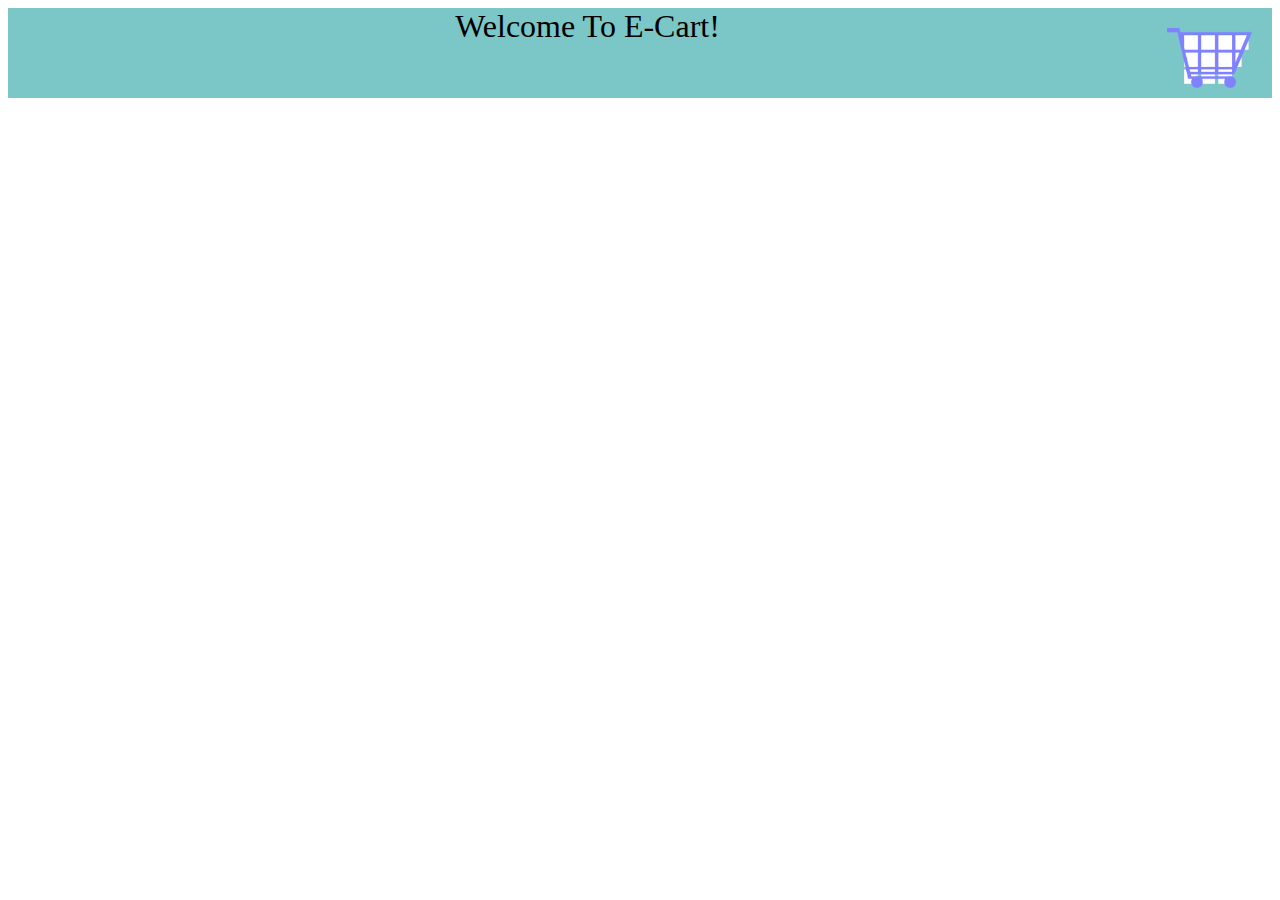
==== index.html @ 320896e6 "It is E-cart project" ====
<!DOCTYPE html>
<html lang="en">
<head>
    <meta charset="UTF-8">
    <meta http-equiv="X-UA-Compatible" content="IE=edge">
    <meta name="viewport" content="width=device-width, initial-scale=1.0">
    <title>E_Cart</title>
      
    <link href="https://cdn.jsdelivr.net/npm/bootstrap@5.0.0-beta3/dist/css/bootstrap.min.css" rel="stylesheet" integrity="sha384-eOJMYsd53ii+scO/bJGFsiCZc+5NDVN2yr8+0RDqr0Ql0h+rP48ckxlpbzKgwra6" crossorigin="anonymous">
    
    <link href="./src/frontStyle.css" rel="stylesheet" >
</head>
<body>


    
    <div class="container">

        <div class="header-container">Welcome To E-Cart!
            <img src="./assets/ecart-image.png" class="ecart" />
        </div>
        
        <!-- <div class="side-bar"></div> -->
        <div class="content-container"></div>
    </div>



    <script src="./services/loadData.js"></script>
    <script src="https://cdn.jsdelivr.net/npm/bootstrap@5.0.0-beta3/dist/js/bootstrap.bundle.min.js" integrity="sha384-JEW9xMcG8R+pH31jmWH6WWP0WintQrMb4s7ZOdauHnUtxwoG2vI5DkLtS3qm9Ekf" crossorigin="anonymous"></script>
</body>
</html>
---- src/frontStyle.css ----
.container{
    /*width: 90%;
    height: auto;*/
    background-color: #b5c8c8;
}
.header-container{
    height: 90px;
    background-color: #7bc6c6;
    font-size: xx-large;
    text-align: center;
}
.side-bar{
    width: 200px;
    height: 500px;
    background-color: aliceblue;
}
.ecart{
    width: 85px;
    height: 60px;
    float: right;
    margin-right: 20px;
    margin-top: 20px;
}
.content-container{
    display:flex;
    justify-content: center;
    align-items: center;
    box-sizing: border-box;
}
.card{
      width: 300px;
    height: 350px;
    flex-basis: 20%;
    margin:20px;
}
.card-title{
    width: 100%;
    height: 250px;
    background-size: cover;
}
.card-body{
    padding:15px ;
}
img{
    width: 250px;
    height: 200px;
}
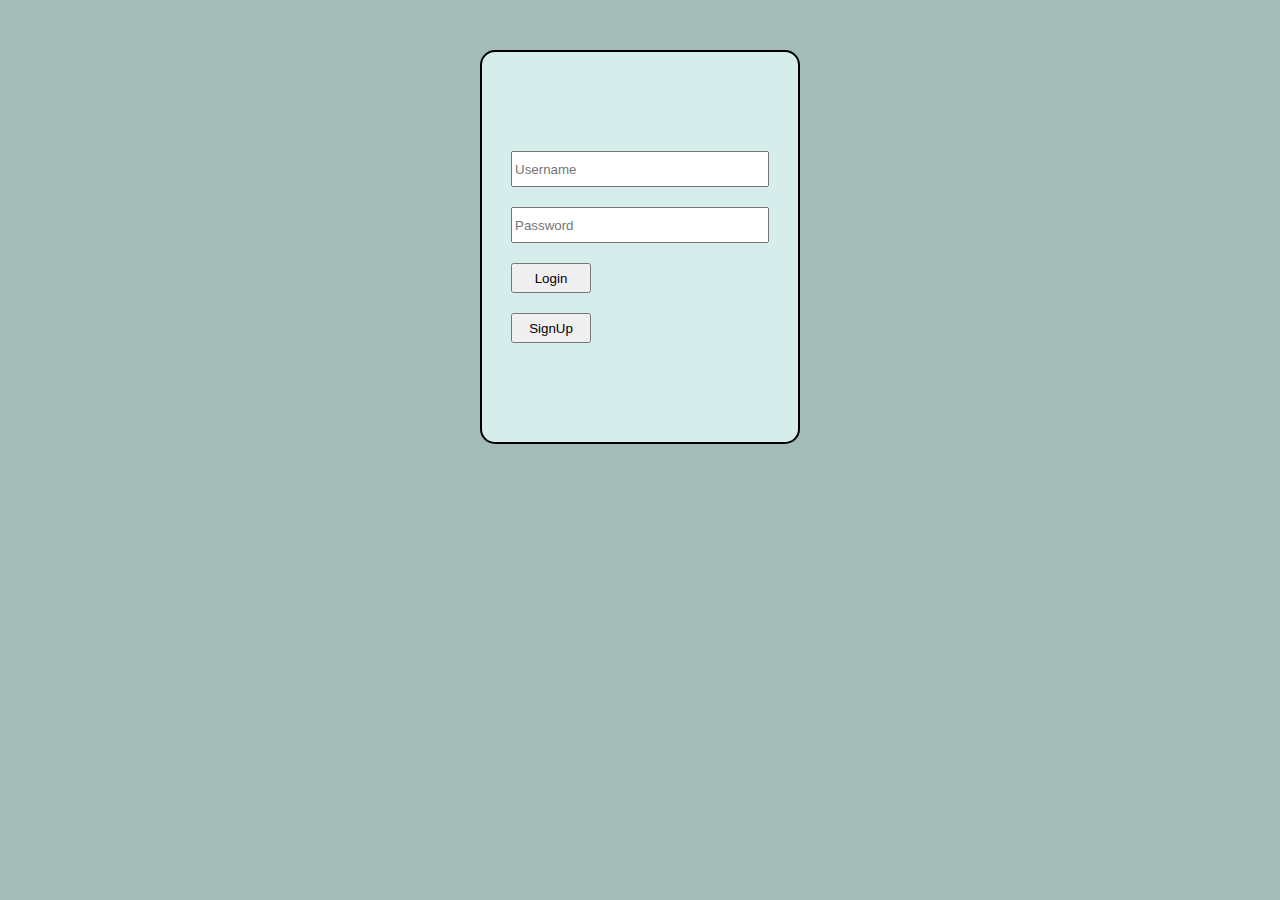
==== commit cc9ce4a6: "functionality addition" ====
--- a/index.html
+++ b/index.html
@@ -1,32 +1,101 @@
 <!DOCTYPE html>
 <html lang="en">
-<head>
-    <meta charset="UTF-8">
-    <meta http-equiv="X-UA-Compatible" content="IE=edge">
-    <meta name="viewport" content="width=device-width, initial-scale=1.0">
-    <title>E_Cart</title>
+  <head>
+    <meta charset="UTF-8" />
+    <meta http-equiv="X-UA-Compatible" content="IE=edge" />
+    <meta name="viewport" content="width=device-width, initial-scale=1.0" />
+    <title>Login</title>
+    <style>
+      body {
+        background-color: #a3bcb6;
+      }
+      .login-container {
+        border: 2px solid black;
+        display: flex;
+        width: 25%;
+        height: 390px;
+        margin: 50px auto;
+        background-color: #d6edeb;
+        flex-direction: column;
+        align-items: center;
+        justify-content: center;
+        border-radius: 15px;
+      }
+      .login-container form {
+        display: inline-grid;
+      }
+      .login-container input {
+        margin: 10px;
+        width: 250px;
+        height: 30px;
+      }
+      input[type="submit"] {
+        display: inline;
+        width: 80px;
+      }
+      .warnuser {
+        color: red;
+        font-size: 11px;
+        margin-top: 0px;
+        display: block;
+      }
+      .validuser {
+        display: none;
+      }
+    </style>
+  </head>
+  <body>
+    <div class="login-container">
+      <form action="" name="loginform" method="GET">
+        <input type="text" class="inp-fld" placeholder="Username" name="uname" />
+        <input type="text" class="inp-fld" placeholder="Password" name="upass" />
+        <p class="validuser" id="warning">invalid credential *</p>
+        <input type="submit" value="Login" name="login" id="login" />
+        <input type="submit" value="SignUp" name="signup" id="signup" />
+      </form>
+    </div>
+    
+    <script>
       
-    <link href="https://cdn.jsdelivr.net/npm/bootstrap@5.0.0-beta3/dist/css/bootstrap.min.css" rel="stylesheet" integrity="sha384-eOJMYsd53ii+scO/bJGFsiCZc+5NDVN2yr8+0RDqr0Ql0h+rP48ckxlpbzKgwra6" crossorigin="anonymous">
-    
-    <link href="./src/frontStyle.css" rel="stylesheet" >
-</head>
-<body>
+      document.loginform.signup.addEventListener("click", (e) => {
+        document.loginform.action = "./UserDetails.html";
+      });
 
+      document.loginform.login.addEventListener("click", (e) => {
+         // e.preventDefault();
+        let name = document.loginform.uname.value;
+        let pass = document.loginform.upass.value;
 
-    
-    <div class="container">
+        if (name !== "" && pass !== "") {
+          let endFlag = 0;
 
-        <div class="header-container">Welcome To E-Cart!
-            <img src="./assets/ecart-image.png" class="ecart" />
-        </div>
-        
-        <!-- <div class="side-bar"></div> -->
-        <div class="content-container"></div>
-    </div>
+          let keys = Object.keys(localStorage); //Array of keys of local storage object
+          for (let key of keys) {
+            if (key == name && pass == localStorage.getItem(key)) {
+              document.loginform.reset();
+              document.loginform.action = "./Home.html";
+              break;
+            }
+            ++endFlag;
+          }
+          if (endFlag == localStorage.length) {
+            document.loginform.reset();
+            document.getElementById("warning").setAttribute("class", "warnuser");
+          }
+        } else {
+          document.loginform.reset();
+          document.getElementById("warning").setAttribute("class", "warnuser");
+        }
+      });
 
-
-
-    <script src="./services/loadData.js"></script>
-    <script src="https://cdn.jsdelivr.net/npm/bootstrap@5.0.0-beta3/dist/js/bootstrap.bundle.min.js" integrity="sha384-JEW9xMcG8R+pH31jmWH6WWP0WintQrMb4s7ZOdauHnUtxwoG2vI5DkLtS3qm9Ekf" crossorigin="anonymous"></script>
-</body>
-</html>+//#########updating class attribute of <p> #######
+    let inputFields=document.getElementsByClassName("inp-fld");
+        for(let i=0;i<inputFields.length;i++){
+          inputFields[i].addEventListener("focus",handleFields);
+        }
+        function handleFields(e){
+          document.getElementById("warning").setAttribute("class", "validuser");
+        }
+    </script>
+  </body>
+</html>
